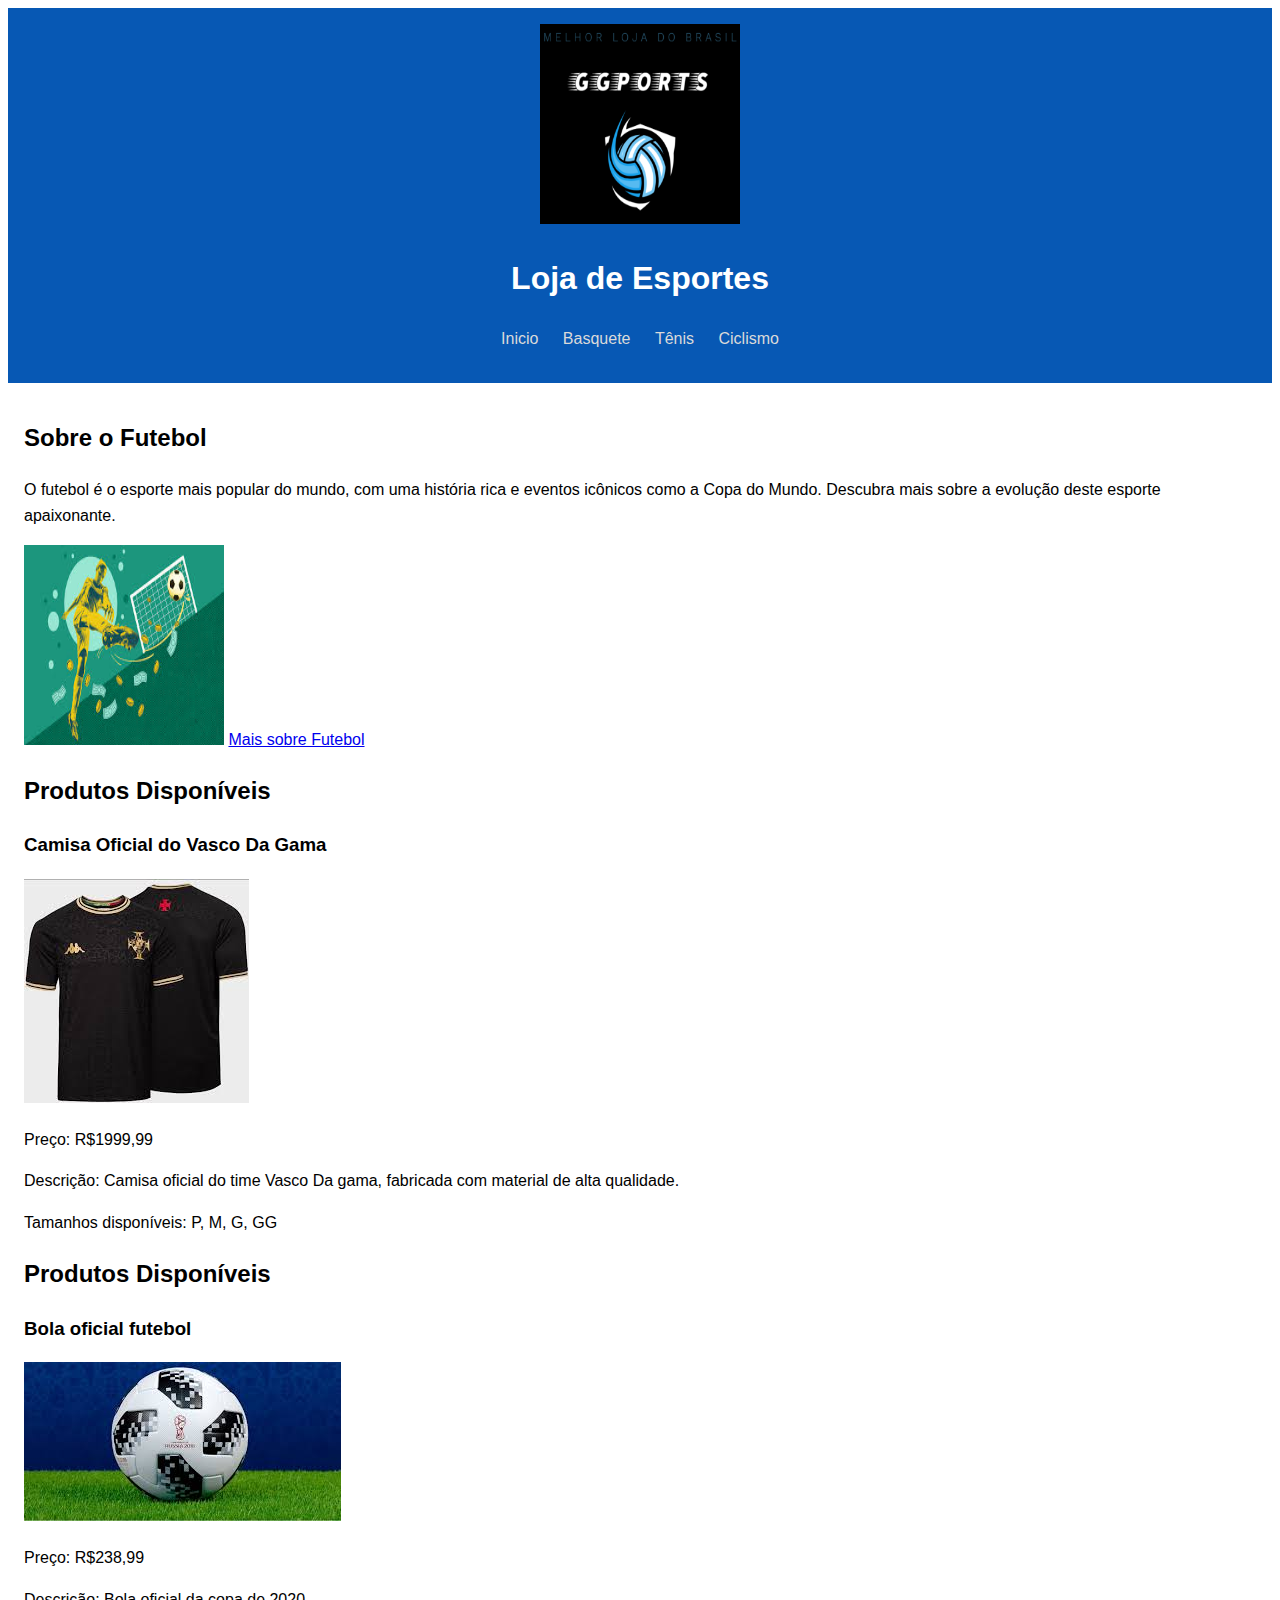
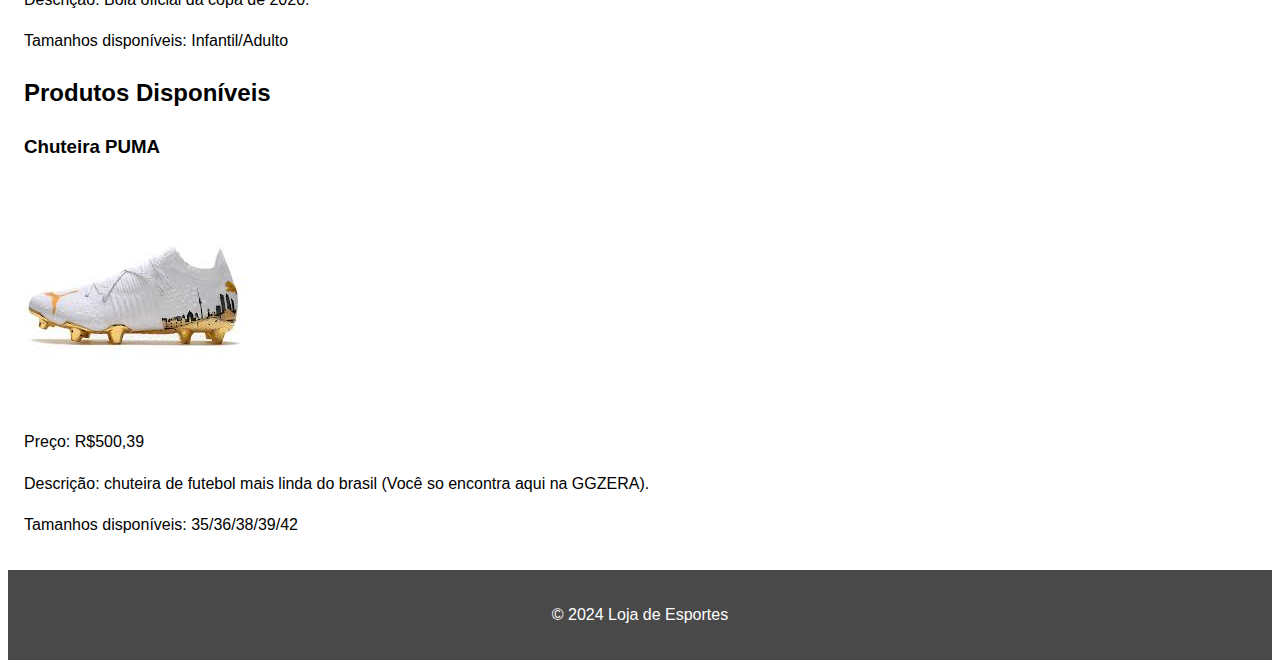
==== esportes/futebol/futebol.html @ 671bf54c "pronto" ====
<!DOCTYPE html>
<html lang="pt-br">
<head>
    <meta charset="UTF-8">
    <meta name="viewport" content="width=device-width, initial-scale=1.0">
    <title>Futebol - Loja de Esportes</title>
    <link rel="stylesheet" href="/css/styles.css">
</head>
<body>
    <header>
        <img src="/imgs/logo.png" alt="Logo da Loja"width="200" height="200" style="border:0;" allowfullscreen="" loading="lazy"></iframe>
        <h1>Loja de Esportes</h1>
        <nav>
            <ul>
                <li><a href="/index.html">Inicio</a></li>
                <li><a href="basquete.html">Basquete</a></li>
                <li><a href="tenis.html">Tênis</a></li>
                <li><a href="ciclismo.html">Ciclismo</a></li>
            </ul>
        </nav>
    </header>
    <main>
        <section class="sobre-esporte">
            <h2>Sobre o Futebol</h2>
            <p>O futebol é o esporte mais popular do mundo, com uma história rica e eventos icônicos como a Copa do Mundo. Descubra mais sobre a evolução deste esporte apaixonante.</p>
            <img src="/imgs/futebol.jpg" alt="Imagem de Futebol"width="200" height="200" style="border:0;" allowfullscreen="" loading="lazy"></iframe>
            <a href="https://pt.wikipedia.org/wiki/Futebol">Mais sobre Futebol</a>
        </section>
        <section class="produtos">
            <h2>Produtos Disponíveis</h2>
            <article>
                <h3>Camisa Oficial do Vasco Da Gama</h3>
                <img src="/imgs/produto-futebol.jpg" alt="Camisa Oficial">
                <p>Preço: R$1999,99</p>
                <p>Descrição: Camisa oficial do time Vasco Da gama, fabricada com material de alta qualidade.</p>
                <p>Tamanhos disponíveis: P, M, G, GG</p>
            </article>
            <section class="produtos">
                <h2>Produtos Disponíveis</h2>
                <article>
                    <h3>Bola oficial futebol</h3>
                    <img src="/imgs/produto-futebol2.jpg" alt="Bola oficial da copa 2020">
                    <p>Preço: R$238,99</p>
                    <p>Descrição: Bola oficial da copa de 2020.</p>
                    <p>Tamanhos disponíveis: Infantil/Adulto</p>
                </article>
                 <section class="produtos">
                <h2>Produtos Disponíveis</h2>
                <article>
                    <h3>Chuteira PUMA</h3>
                    <img src="/imgs/produto-futebol3.jpg" alt="Chuteira PUMA">
                    <p>Preço: R$500,39</p>
                    <p>Descrição: chuteira de futebol mais linda do brasil (Você so encontra aqui na GGZERA).</p>
                    <p>Tamanhos disponíveis: 35/36/38/39/42</p>
                </article>
        </section>
    </main>
    <footer>
        <p>&copy; 2024 Loja de Esportes</p>
    </footer>
</body>
</html>
---- css/styles.css ----
body {
    font-family: 'Trebuchet MS', 'Lucida Sans Unicode', 'Lucida Grande', 'Lucida Sans', Arial, sans-serif, sans-serif;
    line-height: 1.6;
    margin: 12;
    padding: 20;
    color: #000000;
}

header {
    background: #0758b4;
    color: #ffffff;
    padding: 1rem;
    text-align: center;
}

header .logo {
    width: 150px;
}

nav ul {
    list-style: none;
    padding: 0;
}

nav ul li {
    display: inline;
    margin: 0 10px;
}

nav ul li a {
    color: #dadada;
    text-decoration: none;
}

main {
    padding: 1rem;
}

.destaques {
    display: flex;
    flex-wrap: wrap;
    gap: 1rem;
    margin-bottom: 8rem;
}

.destaque-item {
    flex: 1;
    text-align: center;
}

.destaque-item img {
    max-width: 100%;
    height: auto;
}

.sobre, .localizacao, .pagamento, .proprietarios {
    margin-bottom: 2rem;
}

.sobre img, .localizacao iframe {
    max-width: 100%;
    height: auto;
}

footer {
    background: #494949;
    color: #ffffff;
    text-align: center;
    padding: 1rem;
}
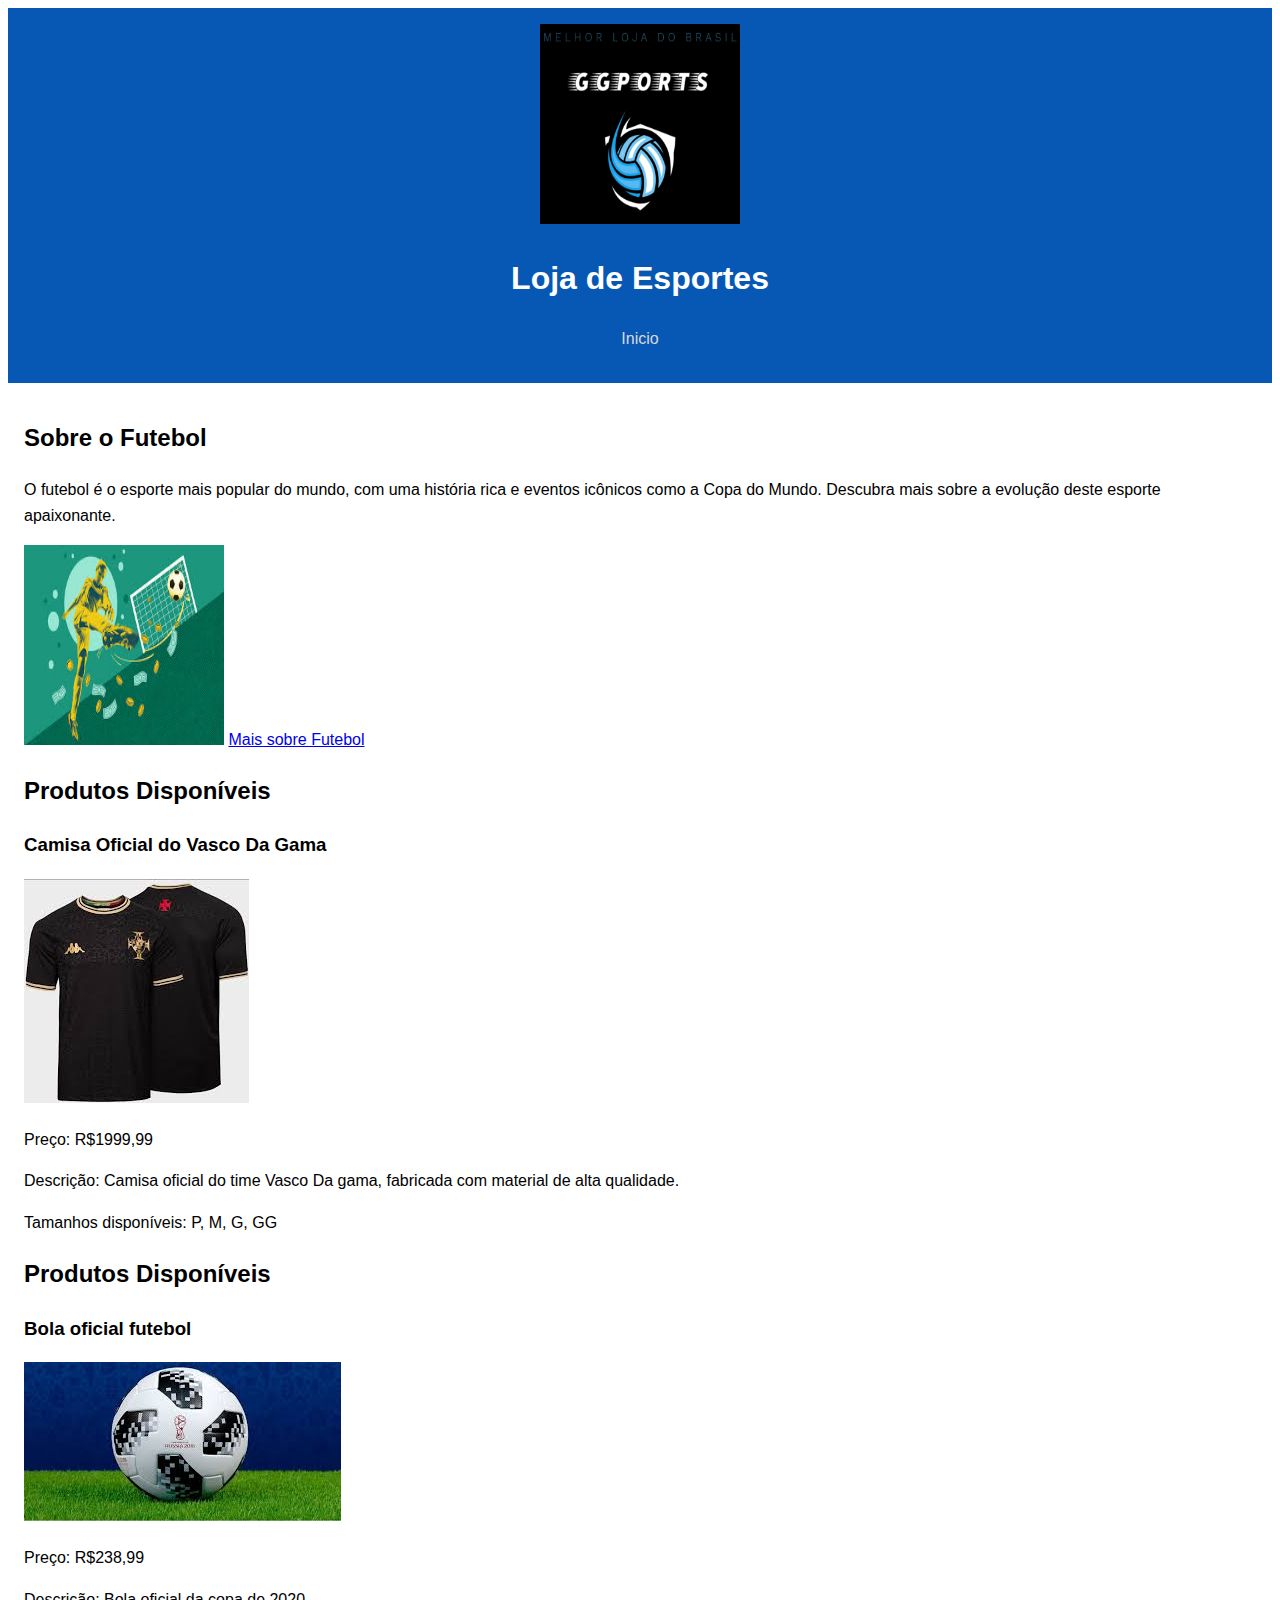
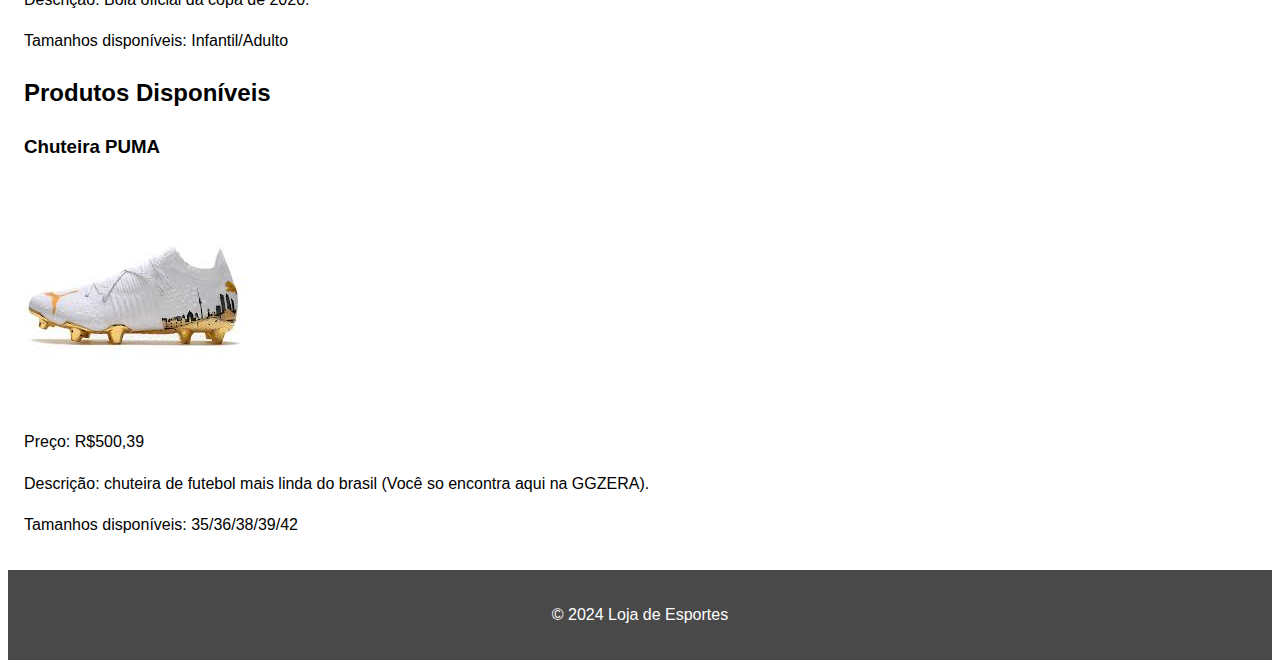
==== commit 3196b897: "deu certo" ====
--- a/esportes/futebol/futebol.html
+++ b/esportes/futebol/futebol.html
@@ -13,9 +13,6 @@
         <nav>
             <ul>
                 <li><a href="/index.html">Inicio</a></li>
-                <li><a href="basquete.html">Basquete</a></li>
-                <li><a href="tenis.html">Tênis</a></li>
-                <li><a href="ciclismo.html">Ciclismo</a></li>
             </ul>
         </nav>
     </header>
